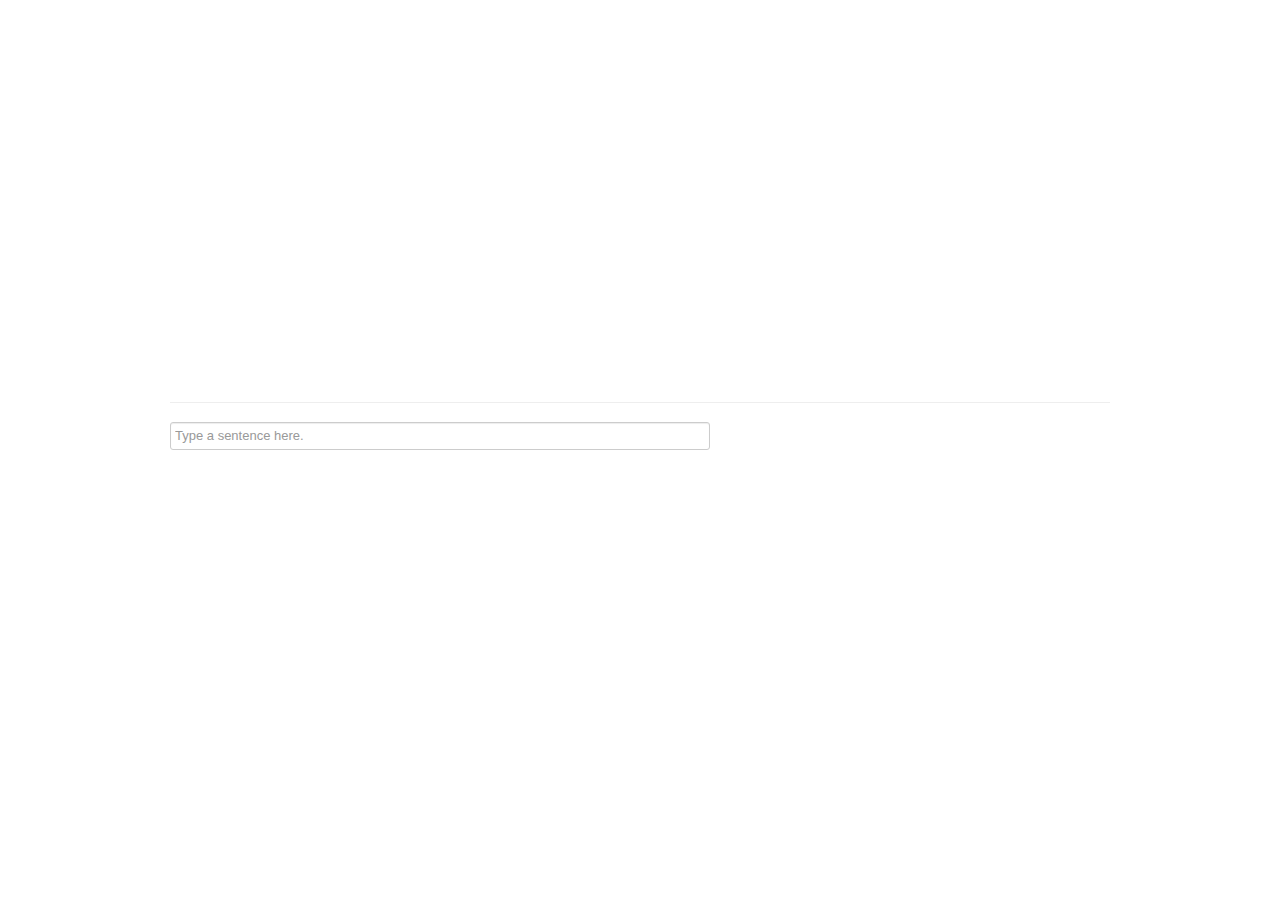
==== tokenizer.html @ c3057514 "commit at hack night" ====
<!doctype html>
<html ng-app>

<head>
  <meta charset="utf-8">
  <title>Live Tokenizer</title>
  <link rel="stylesheet" href="css/app.css">
  <link rel="stylesheet" href="css/bootstrap.min.css">
  <script src="lib/angular/angular.js"></script>
</head>

<body ng-controller="TokenCtrl">

  <div class="container">


    <div class="row-fluid">
      
      <button class="btn" ng-repeat="token in tokens">{{token}}</button>


    </div>

    <hr>
  

    <div class="row-fluid">
      <div class="span6 offset4">

          <input ng-change="runText()" ng-model="inputText" class="input-xxlarge" placeholder="Type a sentence here.">

      </div>
    </div>

  </div>

</body>

  <script src="js/controllers.js"></script>
</html>
---- css/app.css ----
/* app css stylesheet */

body {

}

.container {
  margin-top: 30%;
}
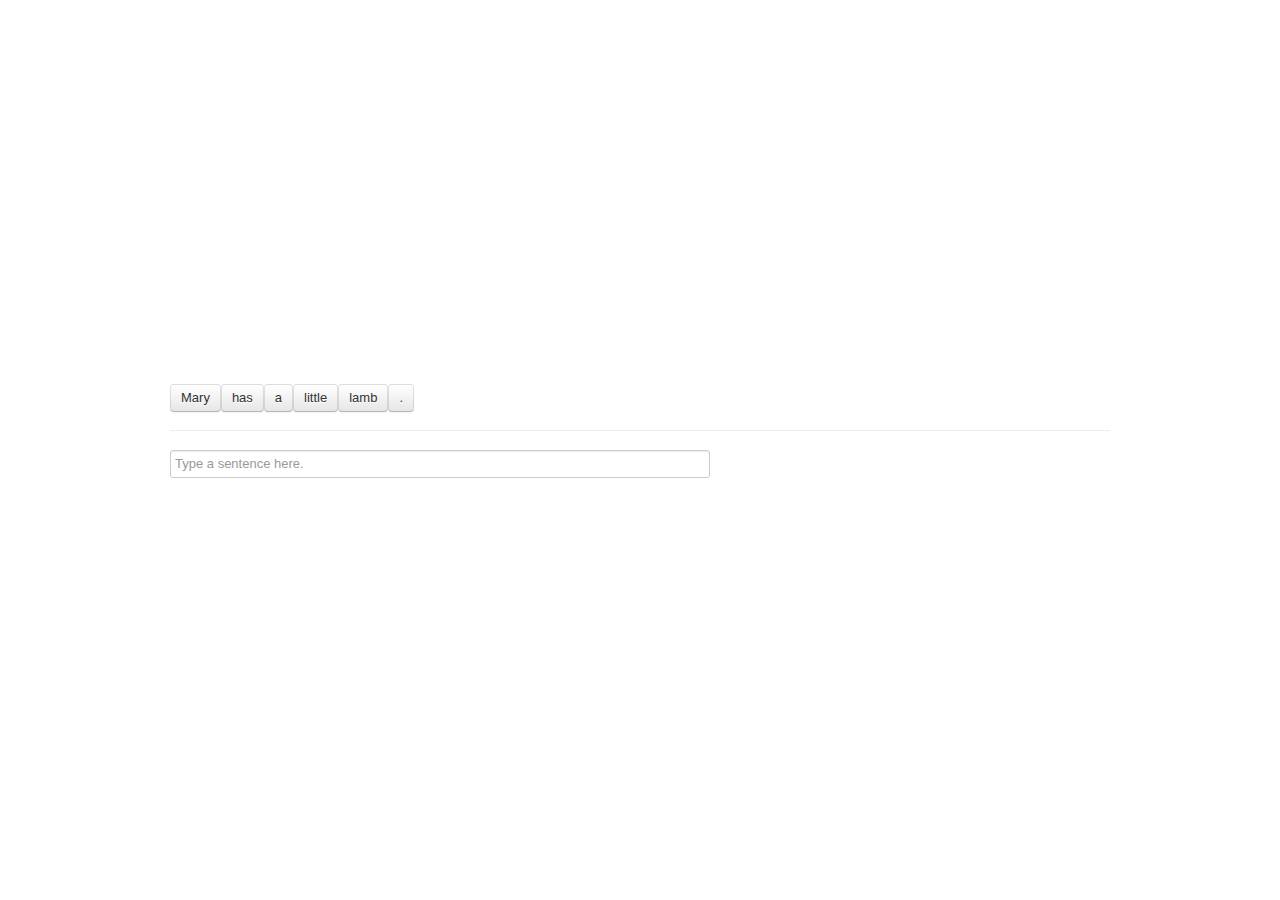
==== commit 9d710081: "fixed bug" ====
--- a/tokenizer.html
+++ b/tokenizer.html
@@ -6,7 +6,7 @@
   <title>Live Tokenizer</title>
   <link rel="stylesheet" href="css/app.css">
   <link rel="stylesheet" href="css/bootstrap.min.css">
-  <script src="lib/angular/angular.js"></script>
+  <script src="lib/angular/angular.min.js"></script>
 </head>
 
 <body ng-controller="TokenCtrl">
@@ -18,17 +18,13 @@
       
       <button class="btn" ng-repeat="token in tokens">{{token}}</button>
 
-
     </div>
 
     <hr>
   
-
     <div class="row-fluid">
       <div class="span6 offset4">
-
-          <input ng-change="runText()" ng-model="inputText" class="input-xxlarge" placeholder="Type a sentence here.">
-
+        <input ng-change="runText()" ng-model="inputText" class="input-xxlarge" placeholder="Type a sentence here.">
       </div>
     </div>
 
@@ -37,4 +33,5 @@
 </body>
 
   <script src="js/controllers.js"></script>
+
 </html>
